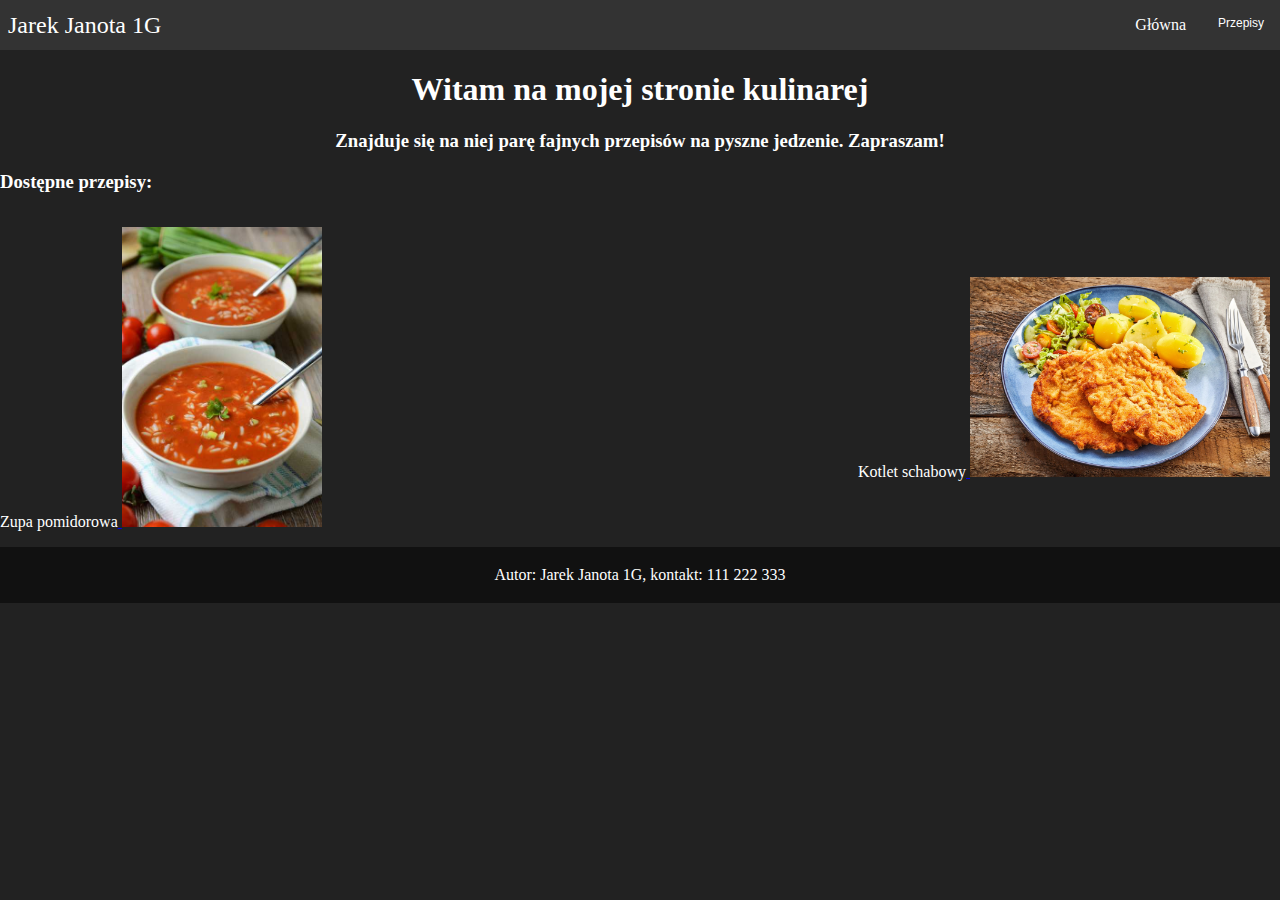
==== index.html @ 3ffecc62 "Add files via upload" ====
<!DOCTYPE html>
<html>

<head>
<meta charset="utf-8">
<link rel="stylesheet" href="style.css">
<title>Jarek Janota 1G</title>
<script src="script.js" defer></script>
<meta name="viewport" content="width=device-width,initial-scale=1,maximum-scale=1,user-scalable=no">
<meta http-equiv="X-UA-Compatible" content="IE=edge,chrome=1">
<meta name="HandheldFriendly" content="true">
</head>
<body>

<!--NAVBAR-->
<nav class="navbar">
        <div class="brand-title">Jarek Janota 1G</div>
        <a href="#" class="toggle-button">
          <span class="bar"></span>
          <span class="bar"></span>
          <span class="bar"></span>
        </a>
        <div class="navbar-links">
          <ul>
            <li><a href="index.html">Główna</a></li>
            <div class="dropdown">
    <button class="dropbtn">Przepisy</button>
    <div class="dropdown-content">
      <a href="pomidorowa.html">Pomidorowa</a>
      <a href="kotlet.html">Kotlet</a>
             </div>
            </div> 
          </ul>
        </div>
    </nav>
    
    <!--CONTENT-->
    <div id="content">
    <h1>Witam na mojej stronie kulinarej</h1>
    <h3 style="text-align: center;">Znajduje się na niej parę fajnych przepisów na pyszne jedzenie. Zapraszam!</h3>
    <h3>Dostępne przepisy: </h3>
    <div id="przepisy">
   <p>
Zupa pomidorowa<a href="pomidorowa.html">
<img border="0" alt="pomidorowa" src="pomidorowa.jpg" width="200" height="300">
</a>
</p>
 <p>
Kotlet schabowy<a href="kotlet.html">
<img border="0" alt="kotlet" src="kotlet.jpg" width="300" height="200">
</a>
</p>
</div>
    </div>
    <!--FOOTER-->
    
    <footer>
  <p>Autor: Jarek Janota 1G, kontakt: 111 222 333</p>
</footer>
</body>
</html>
---- style.css ----
/*global*/

* {
    box-sizing: border-box;
}

/*body*/
body
{
    background: #222;
    margin: 0;
    padding: 0;
    height: 100%;
}
    #winiary
    {
       display: block;
    position: relative;
    justify-content: space-between;
    align-items: center; 
        text-align: center;
    }

/*Img settings*/
/*Pomidorowa*/

.center
{
    display: block;
    margin-left: auto;
    margin-right: auto;
    width: 50%;
    width: 200px;
    height: 300px;
}

/*Kotlet*/
.center1
{
     display: block;
    margin-left: auto;
    margin-right: auto;
    width: 50%;
    width: 100px;
    height: 200px;
}

/*Content*/
#content
{
    color: white;
}
#content h1
{
    text-align: center;
}
#skladniki
{
     display: flex;
    position: relative;
    justify-content: space-between;
    align-items: center;
    color: white;
}
#skladniki ul
{
    width: 50%;
    
}
#skladniki ol
{
     width: 49%;
}
#przepisy
{
    display: flex;
    position: relative;
    justify-content: space-between;
    align-items: center;
    color: white;
    margin-right: 10px;
}
/*footer*/

footer {
  text-align: center;
  padding: 3px;
  background-color: #111;
  color: white;
    width: 100%;
}
/*navbar*/

.navbar {
    display: flex;
    position: relative;
    justify-content: space-between;
    align-items: center;
    background-color: #333;
    color: white;
}

.brand-title {
    font-size: 1.5rem;
    margin: .5rem;
}

.navbar-links {
    height: 100%;
}

.navbar-links ul {
    display: flex;
    margin: 0;
    padding: 0;
}

.navbar-links li {
    list-style: none;
}

.navbar-links li a {
    display: block;
    text-decoration: none;
    color: white;
    padding: 1rem;
}

.navbar-links li:hover {
    background-color: #555;
}

.toggle-button {
    position: absolute;
    top: .75rem;
    right: 1rem;
    display: none;
    flex-direction: column;
    justify-content: space-between;
    width: 30px;
    height: 21px;
}

.toggle-button .bar {
    height: 3px;
    width: 100%;
    background-color: white;
    border-radius: 10px;
}
/*for phone*/

@media (max-width: 600px) {
    .navbar {
        flex-direction: column;
        align-items: flex-start;
    }
    .toggle-button {
        display: flex;
    }

    .navbar-links {
        display: none;
        width: 100%;
    }

    .navbar-links ul {
        width: 100%;
        flex-direction: column;
    }

    .navbar-links ul li {
        text-align: center;
    }

    .navbar-links ul li a {
        padding: .5rem 1rem;
    }

    .navbar-links.active {
        display: flex;
    }
    .dropdown .dropbtn 
    {
        padding: .5rem 1rem;
        margin: 0;
     display: flex;
  justify-content: center;
  align-items: center;
        width: 100%;
        text-align: center;
    }
    .dropdown-content
    {
     display: flex;
    background-color: #f9f9f9;
    min-width: 160px;
    box-shadow: 0px 8px 16px 0px rgba(0,0,0,0.2);
    z-index: 1;   
    justify-content: center;
    align-items: center;
    width: 100%;
    text-align: center;
    }
    #skladniki
    {
         display: block;
    position: relative;
    justify-content: space-between;
    align-items: center;
    }
    #skladniki ul
    {
        list-style: none;
        width: 90%;
        text-align: center;
    }
    #skladniki ol
    {
        width: 90%;
        text-align: center;
        list-style-position: inside;
    }
     #content 
    {
    }
    #winiary
    {
       display: block;
    position: relative;
    justify-content: space-between;
    align-items: center; 
        text-align: center;
    }
    #przepisy
    {
        align-items: center;
        align-content: center;
        width: 100%;
        display: block;
    margin-left: auto;
    margin-right: auto;
    }
}
/*button*/

.dropdown .dropbtn {
     display: block;
    text-decoration: none;
    padding: 1rem;
  border: none;
  outline: none;
  color: white;
  background-color: inherit;
  margin: 0;
    background: #333;
    font-size: 12px;
}

.dropdown:hover .dropbtn {
  background-color: black;
}
.dropdown-content {
  display: none;
  position: absolute;
  background-color: #f9f9f9;
  min-width: 160px;
  box-shadow: 0px 8px 16px 0px rgba(0,0,0,0.2);
  z-index: 1;
}

.dropdown-content a {
  float: none;
  color: black;
  padding: 2px 2px;
  text-decoration: none;
  display: block;
  text-align: left;
}

.dropdown-content a:hover {
  background-color: #ddd;
}

.dropdown:hover .dropdown-content {
  display: block;
}
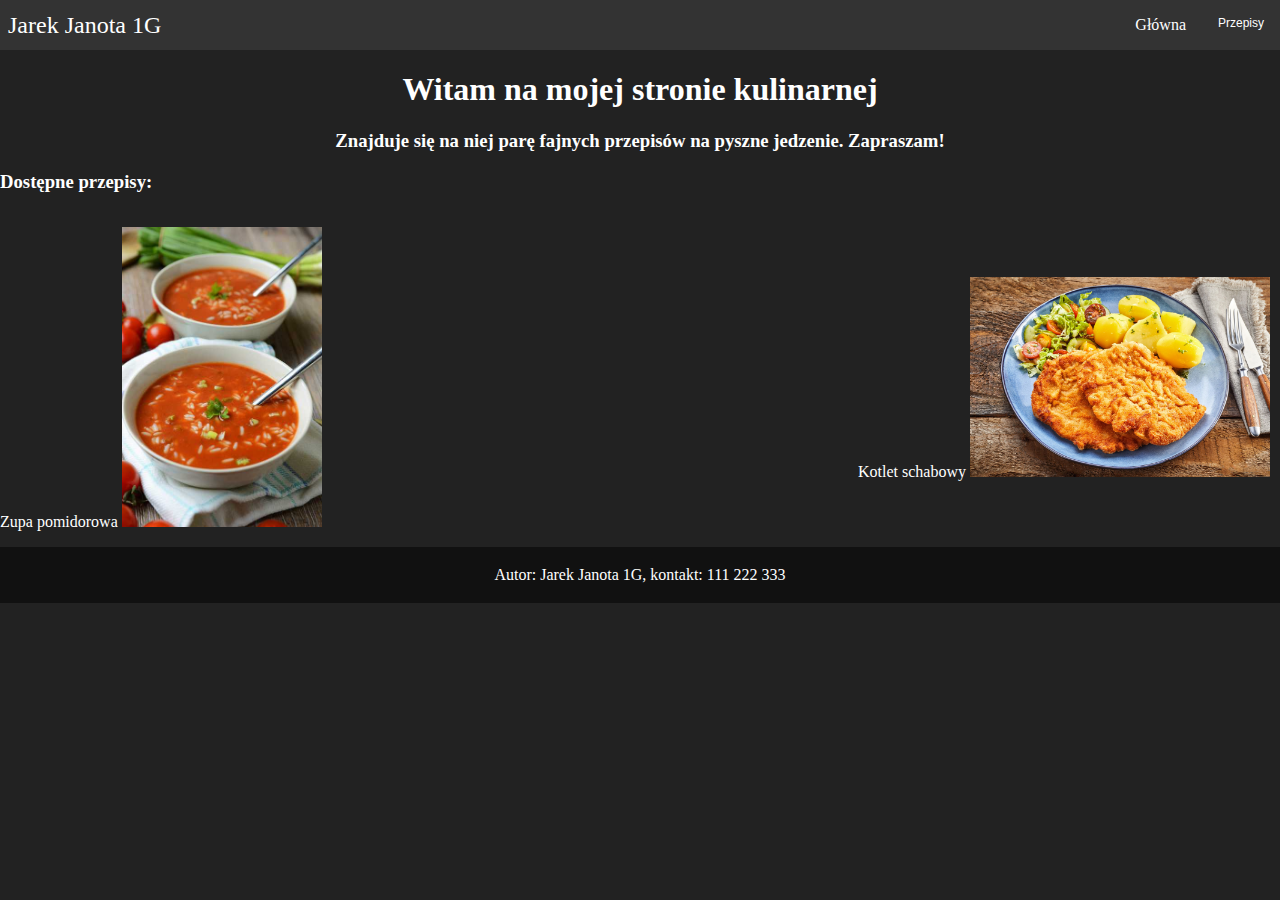
==== commit bd4ea831: "Add files via upload" ====
--- a/index.html
+++ b/index.html
@@ -36,7 +36,7 @@
     
     <!--CONTENT-->
     <div id="content">
-    <h1>Witam na mojej stronie kulinarej</h1>
+    <h1>Witam na mojej stronie kulinarnej</h1>
     <h3 style="text-align: center;">Znajduje się na niej parę fajnych przepisów na pyszne jedzenie. Zapraszam!</h3>
     <h3>Dostępne przepisy: </h3>
     <div id="przepisy">
--- a/style.css
+++ b/style.css
@@ -20,6 +20,16 @@
     align-items: center; 
         text-align: center;
     }
+
+a {
+    text-decoration: none;
+}
+a:link, a:visited {
+    color: yellow;
+}
+a:hover {
+    color: red;
+}
 
 /*Img settings*/
 /*Pomidorowa*/
